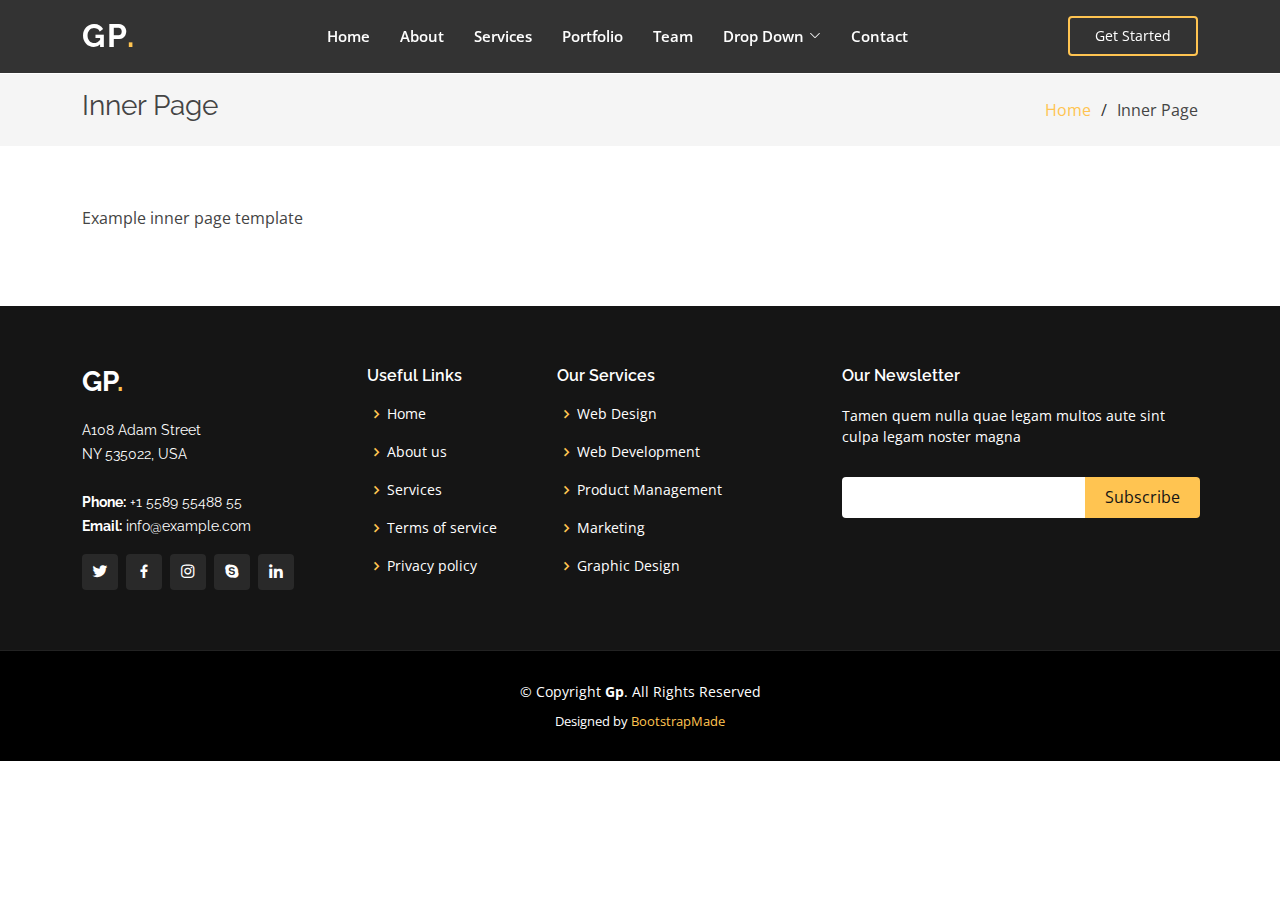
==== inner-page.html @ a91c5de8 "Initial commit" ====
<!DOCTYPE html>
<html lang="en">

<head>
  <meta charset="utf-8">
  <meta content="width=device-width, initial-scale=1.0" name="viewport">

  <title>Inner Page - Gp Bootstrap Template</title>
  <meta content="" name="description">
  <meta content="" name="keywords">

  <!-- Favicons -->
  <link href="assets/img/favicon.png" rel="icon">
  <link href="assets/img/apple-touch-icon.png" rel="apple-touch-icon">

  <!-- Google Fonts -->
  <link href="https://fonts.googleapis.com/css?family=Open+Sans:300,300i,400,400i,600,600i,700,700i|Raleway:300,300i,400,400i,500,500i,600,600i,700,700i|Poppins:300,300i,400,400i,500,500i,600,600i,700,700i" rel="stylesheet">

  <!-- Vendor CSS Files -->
  <link href="assets/vendor/aos/aos.css" rel="stylesheet">
  <link href="assets/vendor/bootstrap/css/bootstrap.min.css" rel="stylesheet">
  <link href="assets/vendor/bootstrap-icons/bootstrap-icons.css" rel="stylesheet">
  <link href="assets/vendor/boxicons/css/boxicons.min.css" rel="stylesheet">
  <link href="assets/vendor/glightbox/css/glightbox.min.css" rel="stylesheet">
  <link href="assets/vendor/remixicon/remixicon.css" rel="stylesheet">
  <link href="assets/vendor/swiper/swiper-bundle.min.css" rel="stylesheet">

  <!-- Template Main CSS File -->
  <link href="assets/css/style.css" rel="stylesheet">

  <!-- =======================================================
  * Template Name: Gp - v4.6.0
  * Template URL: https://bootstrapmade.com/gp-free-multipurpose-html-bootstrap-template/
  * Author: BootstrapMade.com
  * License: https://bootstrapmade.com/license/
  ======================================================== -->
</head>

<body>

  <!-- ======= Header ======= -->
  <header id="header" class="fixed-top header-inner-pages">
    <div class="container d-flex align-items-center justify-content-lg-between">

      <h1 class="logo me-auto me-lg-0"><a href="index.html">Gp<span>.</span></a></h1>
      <!-- Uncomment below if you prefer to use an image logo -->
      <!-- <a href="index.html" class="logo me-auto me-lg-0"><img src="assets/img/logo.png" alt="" class="img-fluid"></a>-->

      <nav id="navbar" class="navbar order-last order-lg-0">
        <ul>
          <li><a class="nav-link scrollto " href="#hero">Home</a></li>
          <li><a class="nav-link scrollto" href="#about">About</a></li>
          <li><a class="nav-link scrollto" href="#services">Services</a></li>
          <li><a class="nav-link scrollto " href="#portfolio">Portfolio</a></li>
          <li><a class="nav-link scrollto" href="#team">Team</a></li>
          <li class="dropdown"><a href="#"><span>Drop Down</span> <i class="bi bi-chevron-down"></i></a>
            <ul>
              <li><a href="#">Drop Down 1</a></li>
              <li class="dropdown"><a href="#"><span>Deep Drop Down</span> <i class="bi bi-chevron-right"></i></a>
                <ul>
                  <li><a href="#">Deep Drop Down 1</a></li>
                  <li><a href="#">Deep Drop Down 2</a></li>
                  <li><a href="#">Deep Drop Down 3</a></li>
                  <li><a href="#">Deep Drop Down 4</a></li>
                  <li><a href="#">Deep Drop Down 5</a></li>
                </ul>
              </li>
              <li><a href="#">Drop Down 2</a></li>
              <li><a href="#">Drop Down 3</a></li>
              <li><a href="#">Drop Down 4</a></li>
            </ul>
          </li>
          <li><a class="nav-link scrollto" href="#contact">Contact</a></li>
        </ul>
        <i class="bi bi-list mobile-nav-toggle"></i>
      </nav><!-- .navbar -->

      <a href="#about" class="get-started-btn scrollto">Get Started</a>

    </div>
  </header><!-- End Header -->

  <main id="main">

    <!-- ======= Breadcrumbs ======= -->
    <section class="breadcrumbs">
      <div class="container">

        <div class="d-flex justify-content-between align-items-center">
          <h2>Inner Page</h2>
          <ol>
            <li><a href="index.html">Home</a></li>
            <li>Inner Page</li>
          </ol>
        </div>

      </div>
    </section><!-- End Breadcrumbs -->

    <section class="inner-page">
      <div class="container">
        <p>
          Example inner page template
        </p>
      </div>
    </section>

  </main><!-- End #main -->

  <!-- ======= Footer ======= -->
  <footer id="footer">
    <div class="footer-top">
      <div class="container">
        <div class="row">

          <div class="col-lg-3 col-md-6">
            <div class="footer-info">
              <h3>Gp<span>.</span></h3>
              <p>
                A108 Adam Street <br>
                NY 535022, USA<br><br>
                <strong>Phone:</strong> +1 5589 55488 55<br>
                <strong>Email:</strong> info@example.com<br>
              </p>
              <div class="social-links mt-3">
                <a href="#" class="twitter"><i class="bx bxl-twitter"></i></a>
                <a href="#" class="facebook"><i class="bx bxl-facebook"></i></a>
                <a href="#" class="instagram"><i class="bx bxl-instagram"></i></a>
                <a href="#" class="google-plus"><i class="bx bxl-skype"></i></a>
                <a href="#" class="linkedin"><i class="bx bxl-linkedin"></i></a>
              </div>
            </div>
          </div>

          <div class="col-lg-2 col-md-6 footer-links">
            <h4>Useful Links</h4>
            <ul>
              <li><i class="bx bx-chevron-right"></i> <a href="#">Home</a></li>
              <li><i class="bx bx-chevron-right"></i> <a href="#">About us</a></li>
              <li><i class="bx bx-chevron-right"></i> <a href="#">Services</a></li>
              <li><i class="bx bx-chevron-right"></i> <a href="#">Terms of service</a></li>
              <li><i class="bx bx-chevron-right"></i> <a href="#">Privacy policy</a></li>
            </ul>
          </div>

          <div class="col-lg-3 col-md-6 footer-links">
            <h4>Our Services</h4>
            <ul>
              <li><i class="bx bx-chevron-right"></i> <a href="#">Web Design</a></li>
              <li><i class="bx bx-chevron-right"></i> <a href="#">Web Development</a></li>
              <li><i class="bx bx-chevron-right"></i> <a href="#">Product Management</a></li>
              <li><i class="bx bx-chevron-right"></i> <a href="#">Marketing</a></li>
              <li><i class="bx bx-chevron-right"></i> <a href="#">Graphic Design</a></li>
            </ul>
          </div>

          <div class="col-lg-4 col-md-6 footer-newsletter">
            <h4>Our Newsletter</h4>
            <p>Tamen quem nulla quae legam multos aute sint culpa legam noster magna</p>
            <form action="" method="post">
              <input type="email" name="email"><input type="submit" value="Subscribe">
            </form>

          </div>

        </div>
      </div>
    </div>

    <div class="container">
      <div class="copyright">
        &copy; Copyright <strong><span>Gp</span></strong>. All Rights Reserved
      </div>
      <div class="credits">
        <!-- All the links in the footer should remain intact. -->
        <!-- You can delete the links only if you purchased the pro version. -->
        <!-- Licensing information: https://bootstrapmade.com/license/ -->
        <!-- Purchase the pro version with working PHP/AJAX contact form: https://bootstrapmade.com/gp-free-multipurpose-html-bootstrap-template/ -->
        Designed by <a href="https://bootstrapmade.com/">BootstrapMade</a>
      </div>
    </div>
  </footer><!-- End Footer -->

  <div id="preloader"></div>
  <a href="#" class="back-to-top d-flex align-items-center justify-content-center"><i class="bi bi-arrow-up-short"></i></a>

  <!-- Vendor JS Files -->
  <script src="assets/vendor/aos/aos.js"></script>
  <script src="assets/vendor/bootstrap/js/bootstrap.bundle.min.js"></script>
  <script src="assets/vendor/glightbox/js/glightbox.min.js"></script>
  <script src="assets/vendor/isotope-layout/isotope.pkgd.min.js"></script>
  <script src="assets/vendor/php-email-form/validate.js"></script>
  <script src="assets/vendor/purecounter/purecounter.js"></script>
  <script src="assets/vendor/swiper/swiper-bundle.min.js"></script>

  <!-- Template Main JS File -->
  <script src="assets/js/main.js"></script>

</body>

</html>
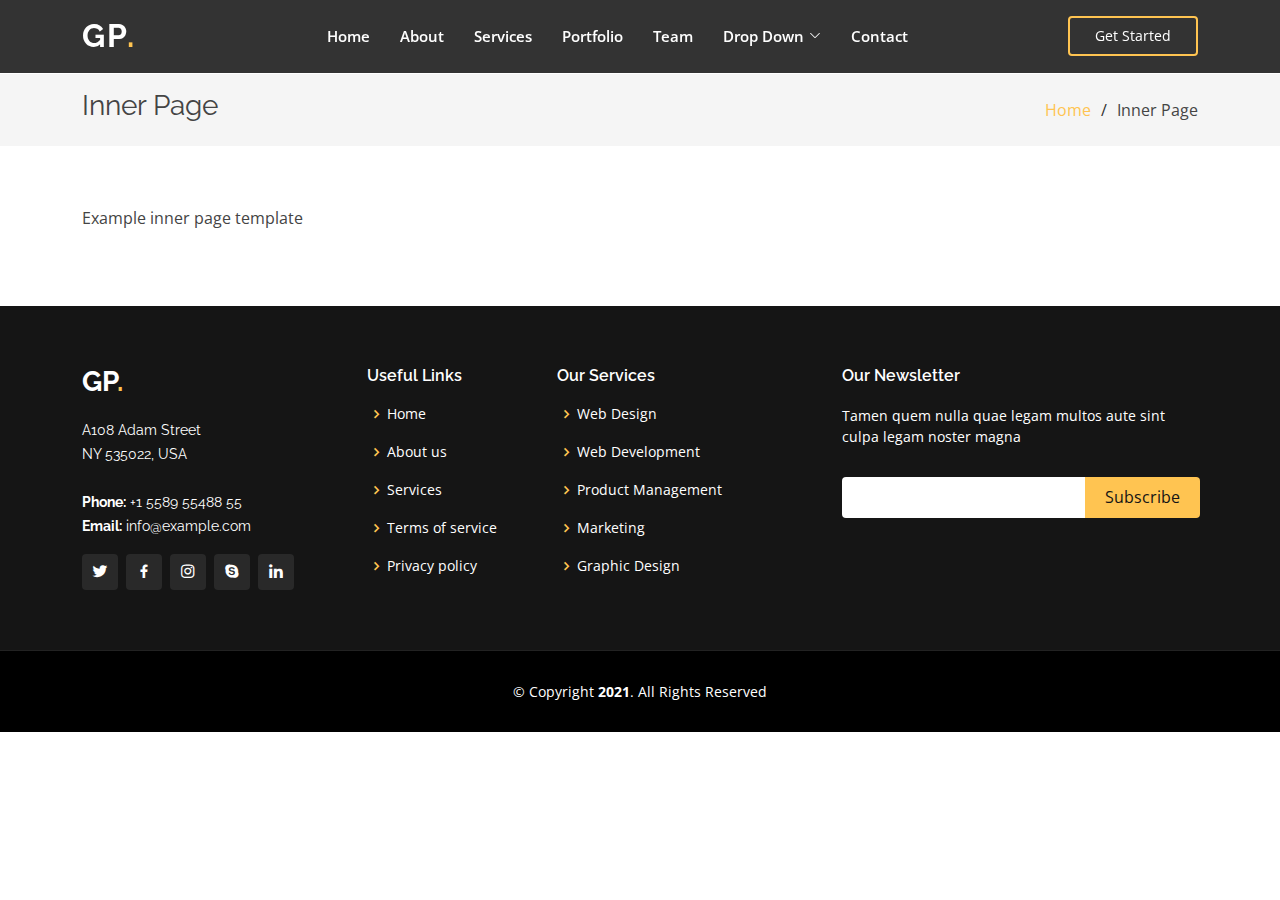
==== commit d94905f1: "Modification #1" ====
--- a/inner-page.html
+++ b/inner-page.html
@@ -27,13 +27,6 @@
 
   <!-- Template Main CSS File -->
   <link href="assets/css/style.css" rel="stylesheet">
-
-  <!-- =======================================================
-  * Template Name: Gp - v4.6.0
-  * Template URL: https://bootstrapmade.com/gp-free-multipurpose-html-bootstrap-template/
-  * Author: BootstrapMade.com
-  * License: https://bootstrapmade.com/license/
-  ======================================================== -->
 </head>
 
 <body>
@@ -113,7 +106,7 @@
       <div class="container">
         <div class="row">
 
-          <div class="col-lg-3 col-md-6">
+          <div class=" col-lg-3 col-md-6">
             <div class="footer-info">
               <h3>Gp<span>.</span></h3>
               <p>
@@ -169,14 +162,7 @@
 
     <div class="container">
       <div class="copyright">
-        &copy; Copyright <strong><span>Gp</span></strong>. All Rights Reserved
-      </div>
-      <div class="credits">
-        <!-- All the links in the footer should remain intact. -->
-        <!-- You can delete the links only if you purchased the pro version. -->
-        <!-- Licensing information: https://bootstrapmade.com/license/ -->
-        <!-- Purchase the pro version with working PHP/AJAX contact form: https://bootstrapmade.com/gp-free-multipurpose-html-bootstrap-template/ -->
-        Designed by <a href="https://bootstrapmade.com/">BootstrapMade</a>
+        &copy; Copyright <strong><span>2021</span></strong>. All Rights Reserved
       </div>
     </div>
   </footer><!-- End Footer -->
